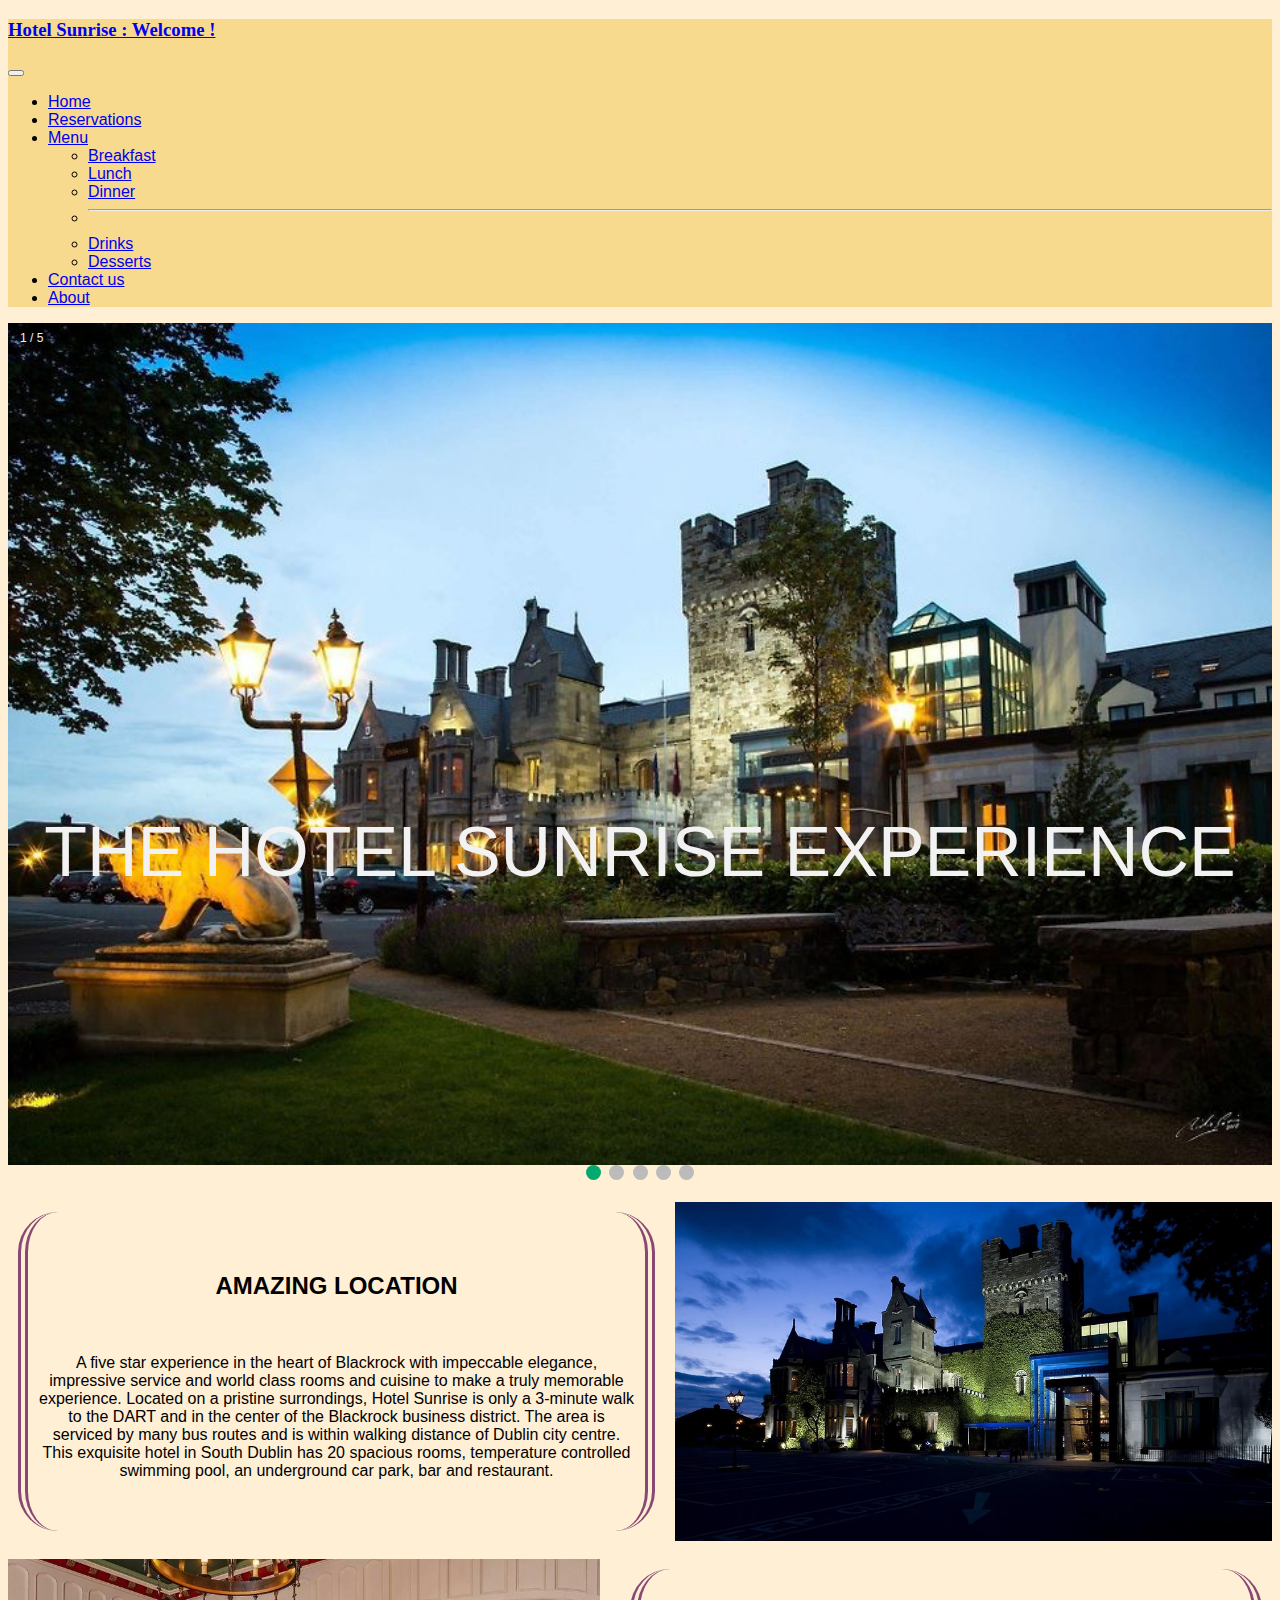
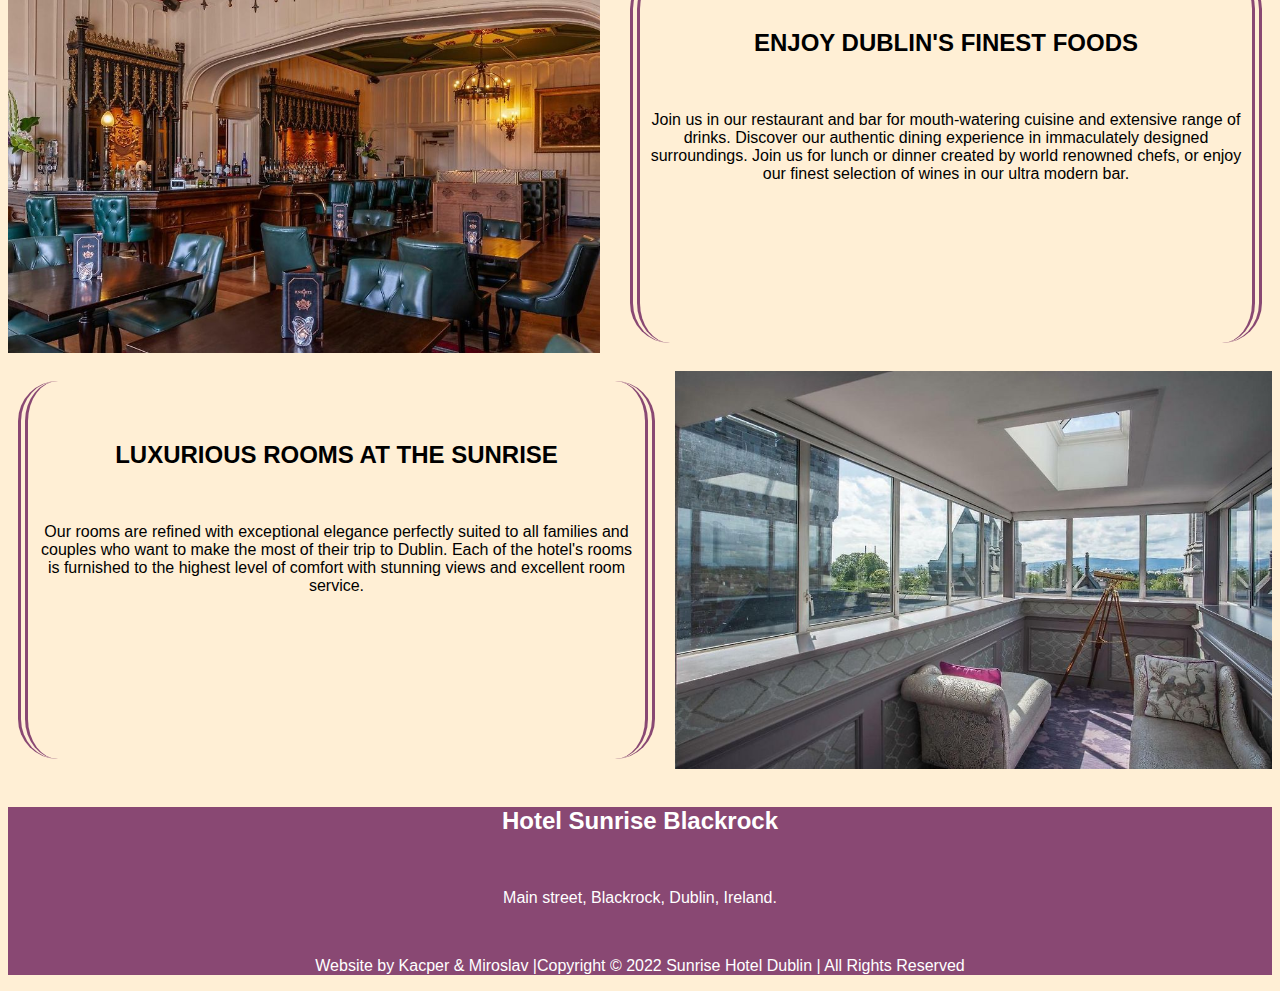
==== index.html @ 9afddff4 "integration main/res/menu" ====
<!DOCTYPE html>

<html>
	<head>
		<title> Web Design Project </title>
		<!-- bootstrap -->
		<link href="https://cdn.jsdelivr.net/npm/bootstrap@5.2.2/dist/css/bootstrap.min.css" rel="stylesheet" integrity="sha384-Zenh87qX5JnK2Jl0vWa8Ck2rdkQ2Bzep5IDxbcnCeuOxjzrPF/et3URy9Bv1WTRi" crossorigin="anonymous">
		<!-- out own css file 	 -->
        <link rel="stylesheet"  href="styles/style3.css" type="text/css">	
	</head>

	<body>
		<div class="row">
			<div class="col">
				<!-- bootstrap navbar  -->
				<nav class="navbar fixed-top navbar-expand-lg nav-color">
					<div class="container-fluid">
						<a class="navbar-brand" href="#">
						<h3 class="papyrus">Hotel Sunrise : Welcome !</h3></a>
						<button class="navbar-toggler" type="button" data-bs-toggle="collapse" data-bs-target="#navbarSupportedContent" aria-controls="navbarSupportedContent" aria-expanded="false" aria-label="Toggle navigation"><span class="navbar-toggler-icon"></span>
						</button>
						<div class="collapse navbar-collapse" id="navbarSupportedContent">
							<ul class="navbar-nav ms-auto mb-2 mb-lg-0">
								<li class="nav-item"><a class="nav-link" aria-current="page" href="index.html">Home</a></li>
								<li class="nav-item"><a class="nav-link" href="reservations/index.html">Reservations</a></li>
								<li class="nav-item dropdown"><a class="nav-link dropdown-toggle" href="#" role="button" data-bs-toggle="dropdown" aria-expanded="false">Menu</a>
								<ul class="dropdown-menu">
									<li><a class="dropdown-item" href="menu/index.html#breakfast">Breakfast</a></li>
									<li><a class="dropdown-item" href="menu/index.html#lunch">Lunch</a></li>
									<li><a class="dropdown-item" href="menu/index.html#dinner">Dinner</a></li>
									<li><hr class="dropdown-divider"></li>
									<li><a class="dropdown-item" href="menu/index.html#drinks">Drinks</a></li>
									<li><a class="dropdown-item" href="menu/index.html#desserts">Desserts</a></li>
								</ul>
							<li class="nav-item">
								<a class="nav-link" href="/contact/contactUs.html">Contact us</a>
							</li>
							<li class="nav-item">
								<a class="nav-link" href="#">About</a>
							</li>
							</ul>
						</div>
					</div>
				</nav>
			</div>
		</div>
		      
<!-- end of bootstrap navbar -->

<!-- Automatic slideshow -->
		
		<div class="slideshow-container">
			<div class="mySlides fade">
				<div class="numbertext">1 / 5</div>
				<img src="images\703736989.jpg" style="width:100%">
				<div class="text">THE HOTEL SUNRISE EXPERIENCE</div>
			</div>
		
			<div class="mySlides fade">
				<div class="numbertext">2 / 5</div>
				<img src="images\913292659.jpg" style="width:100%">
				<div class="text">STEP INTO THE WORLD OF LUXURY</div>
			</div>
		
			<div class="mySlides fade">
				<div class="numbertext">3 / 5</div>
				<img src="images\893526685.jpg" style="width:100%">
				<div class="text">HOME AWAY FROM HOME</div>
			</div>

			<div class="mySlides fade">
				<div class="numbertext">4 / 5</div>
				<img src="images\IMG_20190713_152005.jpg" style="width:100%">
				<div class="text">ENJOY THE VIEW</div>
			</div>

			<div class="mySlides fade">
				<div class="numbertext">5 / 5</div>
				<img src="images\911152597.jpg" style="width:100%">
				<div class="text">RELAX AND UNWIND</div>
			</div>
		
			<div style="text-align:center">
				<span class="dot"></span>
				<span class="dot"></span>
				<span class="dot"></span>
				<span class="dot"></span>
				<span class="dot"></span>
			</div>
		</div>
				
		<!-- automatic slideshow javascript -->
		<script>
			let slideIndex = 0;
			showSlides();
			
			function showSlides() {
				let i;
				let slides = document.getElementsByClassName("mySlides");
				let dots = document.getElementsByClassName("dot");
				for (i = 0; i < slides.length; i++) {
					slides[i].style.display = "none";
				}
				slideIndex++;
				if (slideIndex > slides.length) {slideIndex = 1} 
				for (i = 0; i < dots.length; i++) {
				dots[i].className = dots[i].className.replace(" active","");}
				slides[slideIndex-1].style.display = "block";
				dots[slideIndex-1].className += " active";
				setTimeout(showSlides, 6000); // Change image every 2 seconds
			}
		</script>
			<br>
				
		<!-- side by side div -->

		<div class="flex-container">
			<div class="flex-child magenta box-side-rounded" style="text-align:center">
				<h2>AMAZING LOCATION</h2>
				<br>
				<p>
				 A five star experience in the heart of Blackrock with impeccable elegance, impressive service and world class rooms and cuisine to make a truly memorable experience. Located on a pristine surrondings, Hotel Sunrise is only a 3-minute walk to the DART and in the center of the Blackrock business district. The area is serviced by many bus routes and is within walking distance of Dublin city centre. This exquisite hotel in South Dublin has 20 spacious rooms, temperature controlled swimming pool, an underground car park, bar and restaurant.
				</p>
				<br>			
			</div>		
			<div class="flex-child green mx-3">
				<img src="images\1274303947.jpg" style="width:100%">
			</div>			
		</div>
		<br>

		<div class="flex-container">
			<div class="flex-child magenta mx-3">
				<img src="images\893526751.jpg" style="width:100%">							
			</div>
			
			<div class="flex-child green  box-side-rounded" style="text-align:center">
				<h2>ENJOY DUBLIN'S FINEST FOODS</h2>
				<br>
				<p>Join us in our restaurant and bar for mouth-watering cuisine and extensive range of drinks. Discover our authentic dining experience in immaculately designed surroundings. Join us for lunch or dinner created by world renowned chefs, or enjoy our finest selection of wines in our ultra modern bar.</p>
			</div>
			<br>			
		</div>
		<br>

		<div class="flex-container">
			<div class="flex-child magenta box-side-rounded" style="text-align:center">
				<h2>LUXURIOUS ROOMS AT THE SUNRISE</h2>
				<br>
				<p>
					Our rooms are refined with exceptional elegance perfectly suited to all families and couples who want to make the most of their trip to Dublin. Each of the hotel's rooms is furnished to the highest level of comfort with stunning views and excellent room service.
				</p>
				<br>								
			</div>
			
			<div class="flex-child green  mx-3">
				<img src="images\911152999.jpg" style="width:100%">
			</div>			
		</div>
		<br>

		<!-- Footer -->
    <div class="footer foot-color">
      <h2>Hotel Sunrise Blackrock</h2>
      <br>
      <P>Main street, Blackrock, Dublin, Ireland.</P>
      <br>
      <p>Website by Kacper & Miroslav |Copyright © 2022 Sunrise Hotel Dublin | All Rights Reserved</p>
    </div>

		<!-- script for bootstrap -->	
		<script src="https://cdn.jsdelivr.net/npm/bootstrap@5.2.2/dist/js/bootstrap.bundle.min.js" integrity="sha384-OERcA2EqjJCMA+/3y+gxIOqMEjwtxJY7qPCqsdltbNJuaOe923+mo//f6V8Qbsw3" crossorigin="anonymous"></script>
	       
	</body>
</html>
---- styles/style3.css ----
/* background CSS */

body 
{
	background-color: papayaWhip;
	font-family: Verdana;
	size: 12px;
}

.list
{
	color: rebeccapurple;
	font-family: Papyrus;
	font-weight: bold;
}

#container
{
	display: flex;
	justify-content: space-around;
	padding: 20px;
}

h1
{
	font-family: Papyrus;
}

/* automatic slideshow CSS */
* {box-sizing: border-box;}
body {font-family: Verdana, sans-serif;}
.mySlides {display: none;}
img {vertical-align: middle;}

/* slideshow container */
.slideshow-container {
    max-width: 1300px;
    position: relative;
    margin: auto;
}

/* caption text */
.text {
    color: #f2f2f2;
    font-size: 70px;
    padding: 12px 12px;
    position: absolute;
    bottom: 280px;
    width: 100%;
    text-align: center;
}

/* number text (1/5) */
.numbertext {
    color: #f2f2f2;
    font-size: 12px;
    padding: 8px 12px;
    position: absolute;
    top: 0;
}

/* dots/bullets/indicators */
.dot {
    height: 15px;
    width: 15px;
    margin: 0 2px;
    background-color: #bbb;
    border-radius: 50%;
    display: inline-block;
    transition: background-color 0.5s ease;
}

.active {
    background-color: #717171;
}

/* Fading animation */
.fade {
    animation-name: fade;
    animation-duration: 5.5s;
}

@keyframes fade {
    from {opacity: .4} 
    to {opacity: 1}
}

/* decrease text size on smaller screens */
@media only screen and (max-width: 300px) {
    .text {font-size: 11px}
}

/* side by side container css */
.flex-container {
    display: flex;
}

.flex-child {
    flex: 1;
    /* border: 2px solid yellow; */
}  

.flex-child:first-child {
    margin-right: 20px;
} 

/* contactUs CSS */

/* google icon */
.material-symbols-outlined {
    font-variation-settings:
    'FILL' 0,
    'wght' 400,
    'GRAD' 0,
    'opsz' 48
  }
 
  /* icon-bar */
  .icon-bar {
      width: 100%; /* Full-width */
       /* Dark-grey background */
      overflow: auto; /* Overflow due to float */
    }
    
  .icon-bar a {
      float: left; /* float links side by side */
      text-align: center; /* center-align text */
      width: 16%; /* Equal width (5 icons with 20% width each = 100%) */
      padding: 12px 0; /* top and bottom padding */
      transition: all 0.3s ease; /* transition for hover effects */
       /* White text color */
      font-size: 36px; /* font size */
    }
    
  .icon-bar a:hover {
      background-color: green; /* hover color */
    }
    
  .active {
      background-color: #04AA6D; /* active/current color */
    }
 
  /* Style the footer */
  .footer {
      position: static;
      left: 0;
      bottom: 0;
      width: 100%;
      background-color: green;
      color: white;
      text-align: center;
    }

/* Added by Kacper Dabrowski (website integration) */
.papyrus
{
	font-family: Papyrus;
}

.box-side-rounded
{
    border-right: double 10px #894873;
    border-left: double 10px #894873;
    /* border-top: solid 10px papayawhip; */
    /* border-bottom: double 4px #894873; */
    border-radius: 40px;
    margin: 10px;
    padding: 10px;
    padding-top: 40px;
 
}

.nav-color
{
    background-color: #f8da8e;
}
.foot-color
{
    /* background-color: #edb321; */
    background-color: #894873;
}
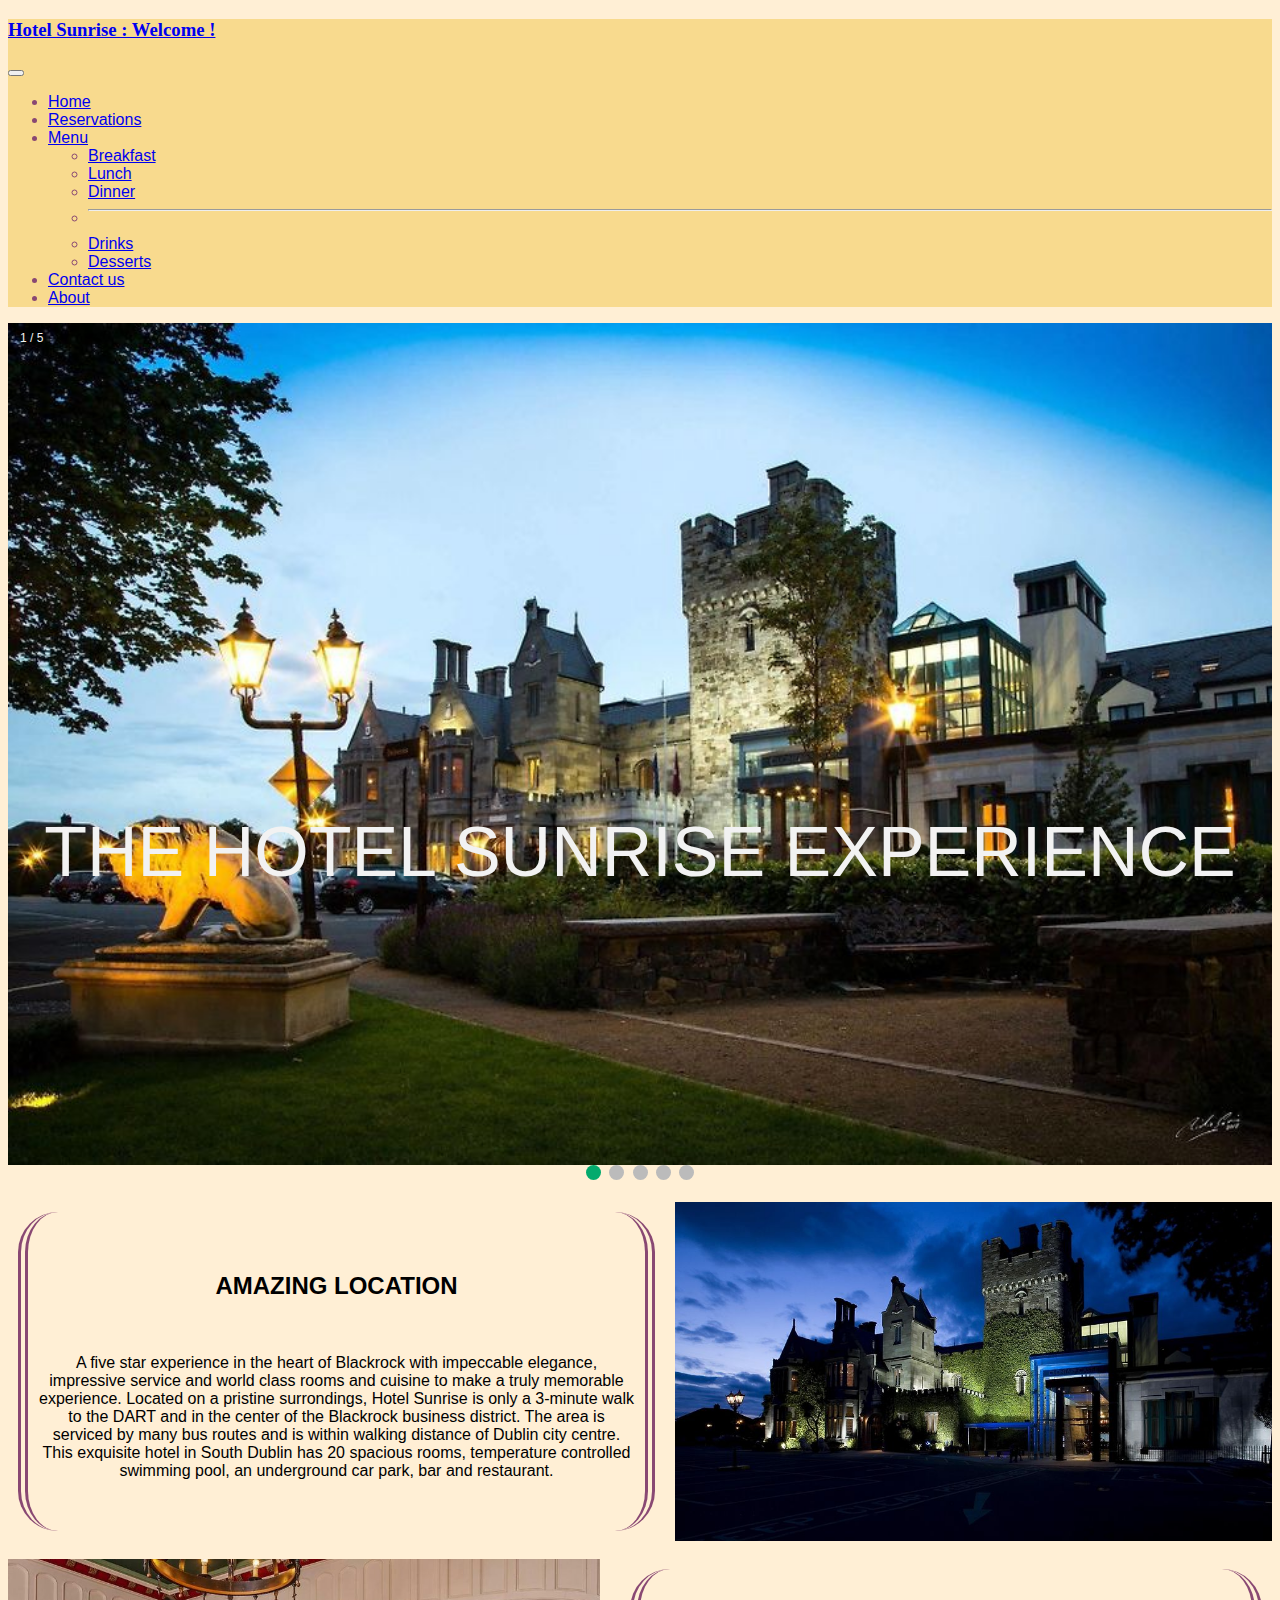
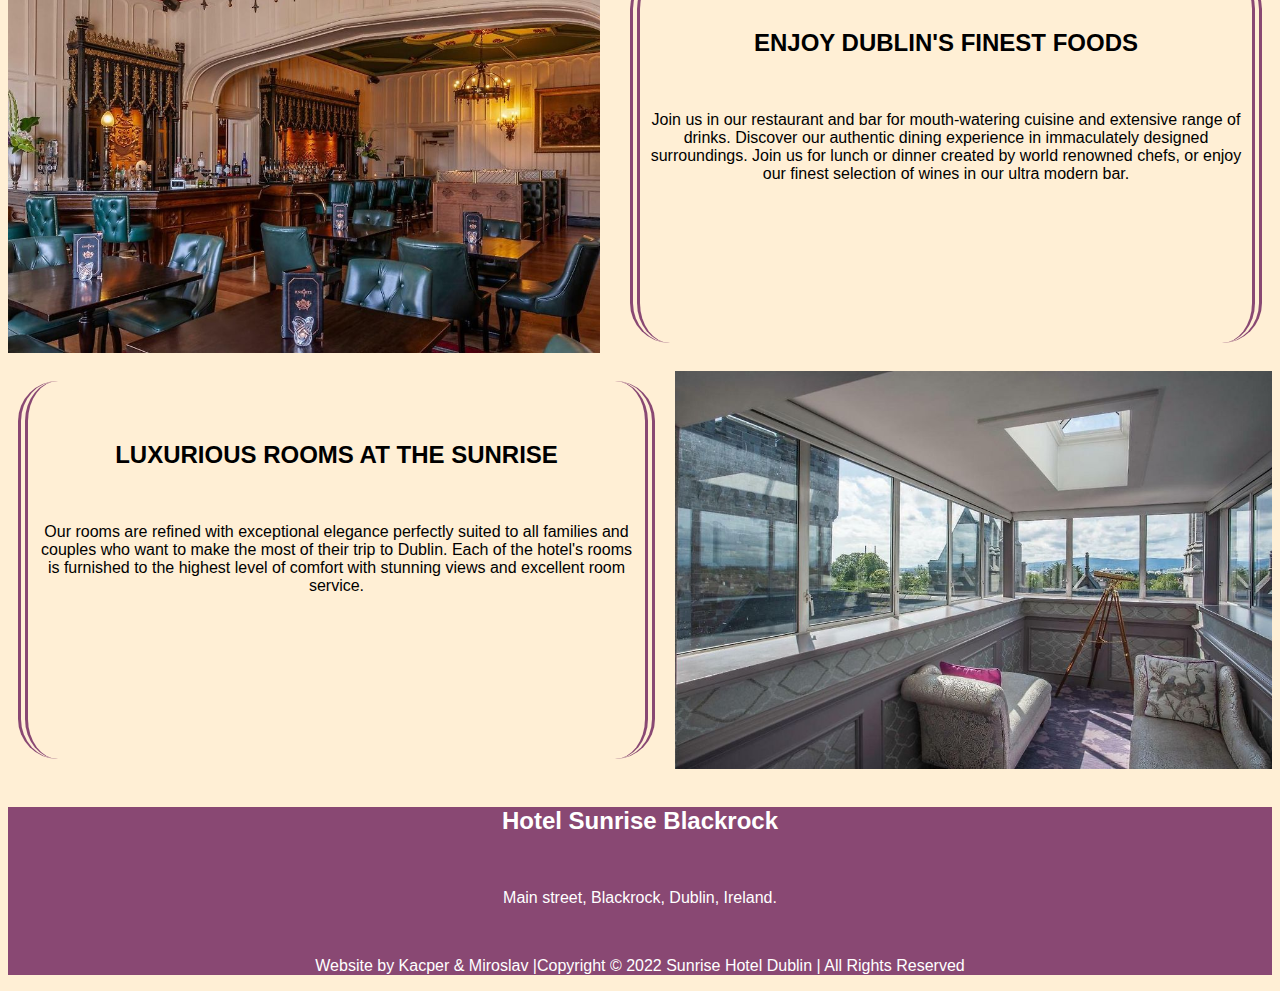
==== commit 6df6d3f2: "contact us integrated" ====
--- a/index.html
+++ b/index.html
@@ -2,6 +2,8 @@
 
 <html>
 	<head>
+		<meta name="viewport" content="width=device-width, initial-scale=1" />
+
 		<title> Web Design Project </title>
 		<!-- bootstrap -->
 		<link href="https://cdn.jsdelivr.net/npm/bootstrap@5.2.2/dist/css/bootstrap.min.css" rel="stylesheet" integrity="sha384-Zenh87qX5JnK2Jl0vWa8Ck2rdkQ2Bzep5IDxbcnCeuOxjzrPF/et3URy9Bv1WTRi" crossorigin="anonymous">
@@ -33,7 +35,7 @@
 									<li><a class="dropdown-item" href="menu/index.html#desserts">Desserts</a></li>
 								</ul>
 							<li class="nav-item">
-								<a class="nav-link" href="/contact/contactUs.html">Contact us</a>
+								<a class="nav-link" href="contact/contactUs.html">Contact us</a>
 							</li>
 							<li class="nav-item">
 								<a class="nav-link" href="#">About</a>
--- a/styles/style3.css
+++ b/styles/style3.css
@@ -133,7 +133,8 @@
     }
     
   .icon-bar a:hover {
-      background-color: green; /* hover color */
+      background-color: #f8da8e; /* hover color */
+      color: #894873;
     }
     
   .active {
@@ -146,7 +147,7 @@
       left: 0;
       bottom: 0;
       width: 100%;
-      background-color: green;
+      background-color: #894873;
       color: white;
       text-align: center;
     }
@@ -173,9 +174,14 @@
 .nav-color
 {
     background-color: #f8da8e;
+    color: #894873;
+}
+.icon-color
+{
+    color: #894873;
 }
 .foot-color
 {
     /* background-color: #edb321; */
     background-color: #894873;
-}+}
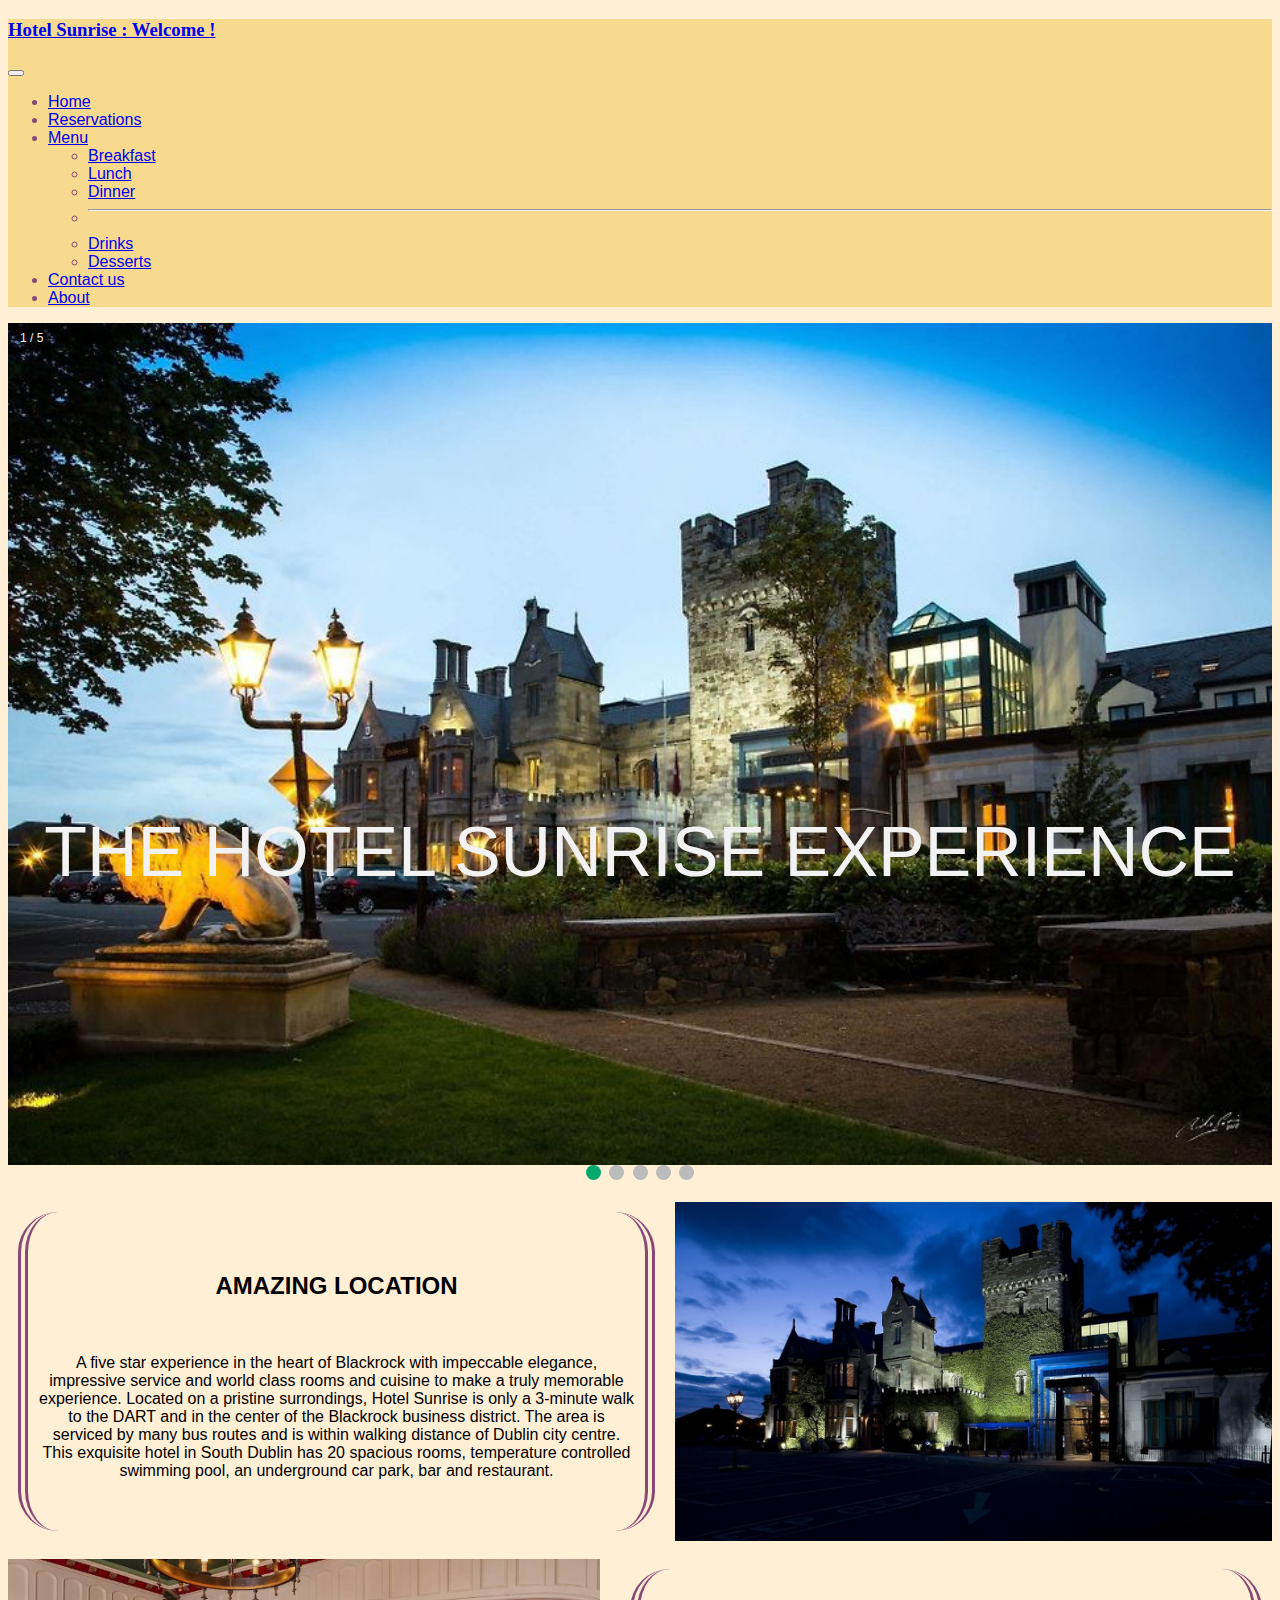
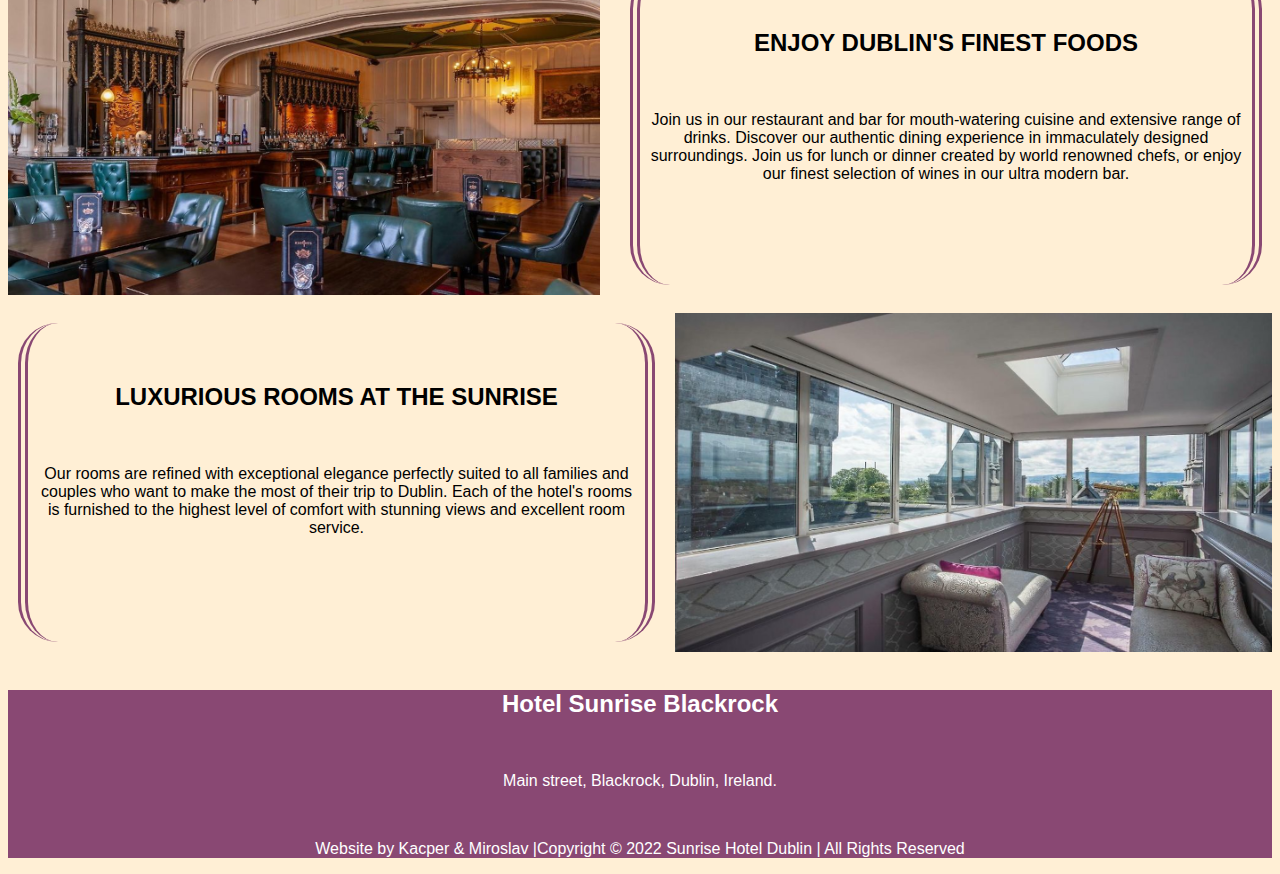
==== commit eebbfe39: "optimisation and meta description" ====
--- a/index.html
+++ b/index.html
@@ -3,8 +3,8 @@
 <html>
 	<head>
 		<meta name="viewport" content="width=device-width, initial-scale=1" />
-
-		<title> Web Design Project </title>
+		<meta name="description" content="Hotel Sunrise, luxury 5 star hotel in Dublin, Blackrock, with beautiful gardens and famous restaurant">
+		<title> Hotel Sunrise visit us for luxury holidays with family </title>
 		<!-- bootstrap -->
 		<link href="https://cdn.jsdelivr.net/npm/bootstrap@5.2.2/dist/css/bootstrap.min.css" rel="stylesheet" integrity="sha384-Zenh87qX5JnK2Jl0vWa8Ck2rdkQ2Bzep5IDxbcnCeuOxjzrPF/et3URy9Bv1WTRi" crossorigin="anonymous">
 		<!-- out own css file 	 -->
@@ -126,14 +126,14 @@
 				<br>			
 			</div>		
 			<div class="flex-child green mx-3">
-				<img src="images\1274303947.jpg" style="width:100%">
+				<img src="images\hotel1.png" style="width:100%">
 			</div>			
 		</div>
 		<br>
 
 		<div class="flex-container">
 			<div class="flex-child magenta mx-3">
-				<img src="images\893526751.jpg" style="width:100%">							
+				<img src="images\hotel2.png" style="width:100%">							
 			</div>
 			
 			<div class="flex-child green  box-side-rounded" style="text-align:center">
@@ -156,7 +156,7 @@
 			</div>
 			
 			<div class="flex-child green  mx-3">
-				<img src="images\911152999.jpg" style="width:100%">
+				<img src="images\hotel3.png" style="width:100%">
 			</div>			
 		</div>
 		<br>
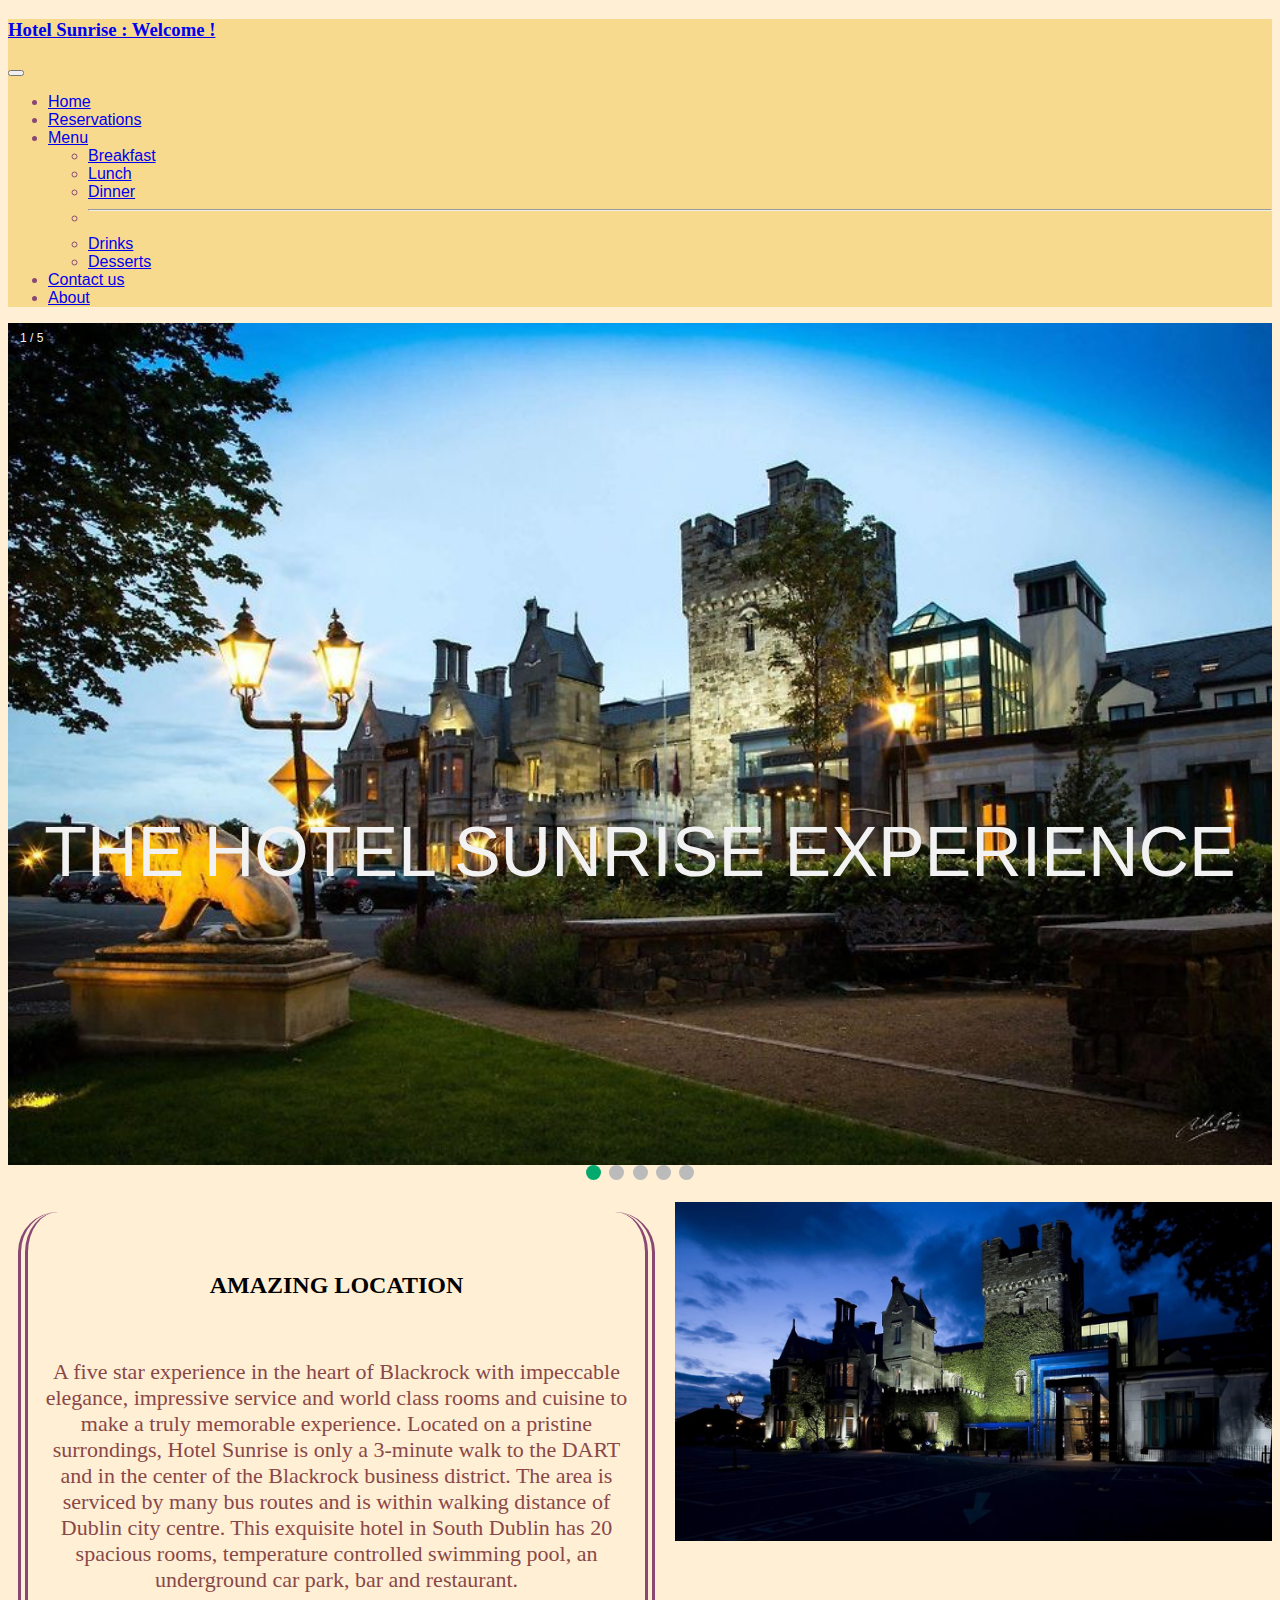
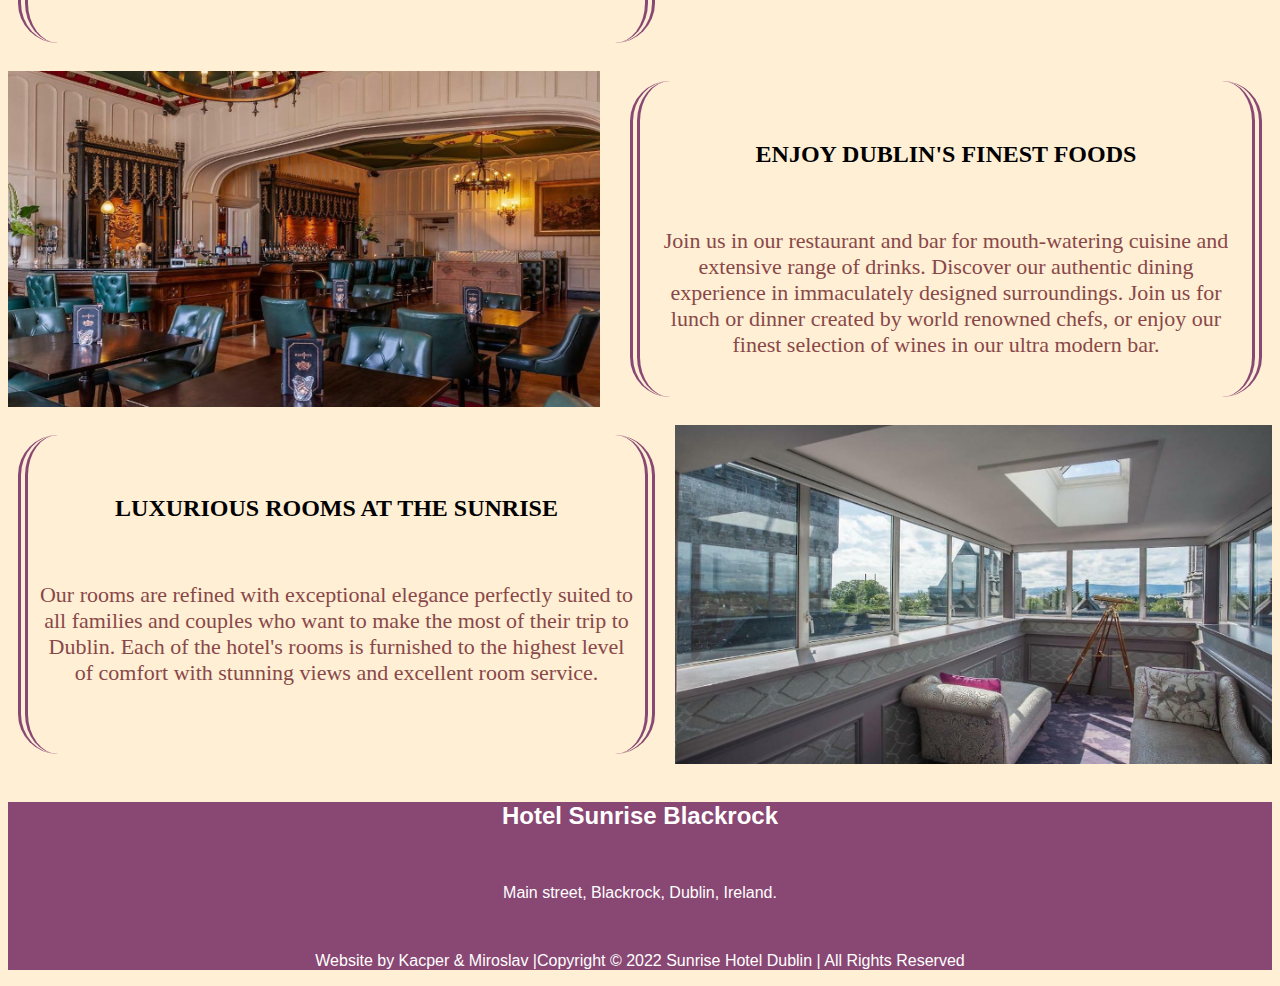
==== commit ae30dd49: "about fixes 3 font papyrus add" ====
--- a/index.html
+++ b/index.html
@@ -8,7 +8,7 @@
 		<!-- bootstrap -->
 		<link href="https://cdn.jsdelivr.net/npm/bootstrap@5.2.2/dist/css/bootstrap.min.css" rel="stylesheet" integrity="sha384-Zenh87qX5JnK2Jl0vWa8Ck2rdkQ2Bzep5IDxbcnCeuOxjzrPF/et3URy9Bv1WTRi" crossorigin="anonymous">
 		<!-- out own css file 	 -->
-        <link rel="stylesheet"  href="styles/style3.css" type="text/css">	
+        <link rel="stylesheet"  href="styles/style3-min.css" type="text/css">	
 	</head>
 
 	<body>
@@ -38,7 +38,7 @@
 								<a class="nav-link" href="contact/contactUs.html">Contact us</a>
 							</li>
 							<li class="nav-item">
-								<a class="nav-link" href="#">About</a>
+								<a class="nav-link" href="about/index.html">About</a>
 							</li>
 							</ul>
 						</div>
@@ -118,9 +118,9 @@
 
 		<div class="flex-container">
 			<div class="flex-child magenta box-side-rounded" style="text-align:center">
-				<h2>AMAZING LOCATION</h2>
+				<h2 class="papyrus">AMAZING LOCATION</h2>
 				<br>
-				<p>
+				<p class="papyrus about-info">
 				 A five star experience in the heart of Blackrock with impeccable elegance, impressive service and world class rooms and cuisine to make a truly memorable experience. Located on a pristine surrondings, Hotel Sunrise is only a 3-minute walk to the DART and in the center of the Blackrock business district. The area is serviced by many bus routes and is within walking distance of Dublin city centre. This exquisite hotel in South Dublin has 20 spacious rooms, temperature controlled swimming pool, an underground car park, bar and restaurant.
 				</p>
 				<br>			
@@ -137,9 +137,9 @@
 			</div>
 			
 			<div class="flex-child green  box-side-rounded" style="text-align:center">
-				<h2>ENJOY DUBLIN'S FINEST FOODS</h2>
+				<h2 class="papyrus">ENJOY DUBLIN'S FINEST FOODS</h2>
 				<br>
-				<p>Join us in our restaurant and bar for mouth-watering cuisine and extensive range of drinks. Discover our authentic dining experience in immaculately designed surroundings. Join us for lunch or dinner created by world renowned chefs, or enjoy our finest selection of wines in our ultra modern bar.</p>
+				<p class="papyrus about-info">Join us in our restaurant and bar for mouth-watering cuisine and extensive range of drinks. Discover our authentic dining experience in immaculately designed surroundings. Join us for lunch or dinner created by world renowned chefs, or enjoy our finest selection of wines in our ultra modern bar.</p>
 			</div>
 			<br>			
 		</div>
@@ -147,9 +147,9 @@
 
 		<div class="flex-container">
 			<div class="flex-child magenta box-side-rounded" style="text-align:center">
-				<h2>LUXURIOUS ROOMS AT THE SUNRISE</h2>
+				<h2 class="papyrus">LUXURIOUS ROOMS AT THE SUNRISE</h2>
 				<br>
-				<p>
+				<p class="papyrus about-info">
 					Our rooms are refined with exceptional elegance perfectly suited to all families and couples who want to make the most of their trip to Dublin. Each of the hotel's rooms is furnished to the highest level of comfort with stunning views and excellent room service.
 				</p>
 				<br>								
--- a/styles/style3-min.css
+++ b/styles/style3-min.css
@@ -0,0 +1,16 @@
+body
+{background-color:papayaWhip;font-family:Verdana;size:12px;}.about-info{font-size: 22px;color:#894848}.list
+{color:rebeccapurple;font-family:Papyrus;font-weight:bold;}#container
+{display:flex;justify-content:space-around;padding:20px;}
+h1
+{font-family:Papyrus;}*{box-sizing:border-box;}
+body{font-family:Verdana,sans-serif;}.mySlides{display:none;}
+img{vertical-align:middle;}.slideshow-container{max-width:1300px;position:relative;margin:auto;}.text{color:#f2f2f2;font-size:70px;padding:12px 12px;position:absolute;bottom:280px;width:100%;text-align:center;}.numbertext{color:#f2f2f2;font-size:12px;padding:8px 12px;position:absolute;top:0;}.dot{height:15px;width:15px;margin:0 2px;background-color:#bbb;border-radius:50%;display:inline-block;transition:background-color 0.5s ease;}.active{background-color:#717171;}.fade{animation-name:fade;animation-duration:5.5s;}
+@keyframes fade{from{opacity:.4}
+to{opacity:1}}
+@media only screen and(max-width:300px){.text{font-size:11px}}.flex-container{display:flex;}.flex-child{flex:1;}.flex-child:first-child{margin-right:20px;}.material-symbols-outlined{font-variation-settings:'FILL'0,'wght'400,'GRAD'0,'opsz'48}.icon-bar{width:100%;overflow:auto;}.icon-bar a{float:left;text-align:center;width:16%;padding:12px 0;transition:all 0.3s ease;font-size:36px;}.icon-bar a:hover{background-color:#f8da8e;color:#894873;}.active{background-color:#04AA6D;}.footer{position:static;left:0;bottom:0;width:100%;background-color:#894873;color:white;text-align:center;}.papyrus
+{font-family:Papyrus;}.box-side-rounded
+{border-right:double 10px#894873;border-left:double 10px#894873;border-radius:40px;margin:10px;padding:10px;padding-top:40px;}.nav-color
+{background-color:#f8da8e;color:#894873;}.icon-color
+{color:#894873;}.foot-color
+{background-color:#894873;}